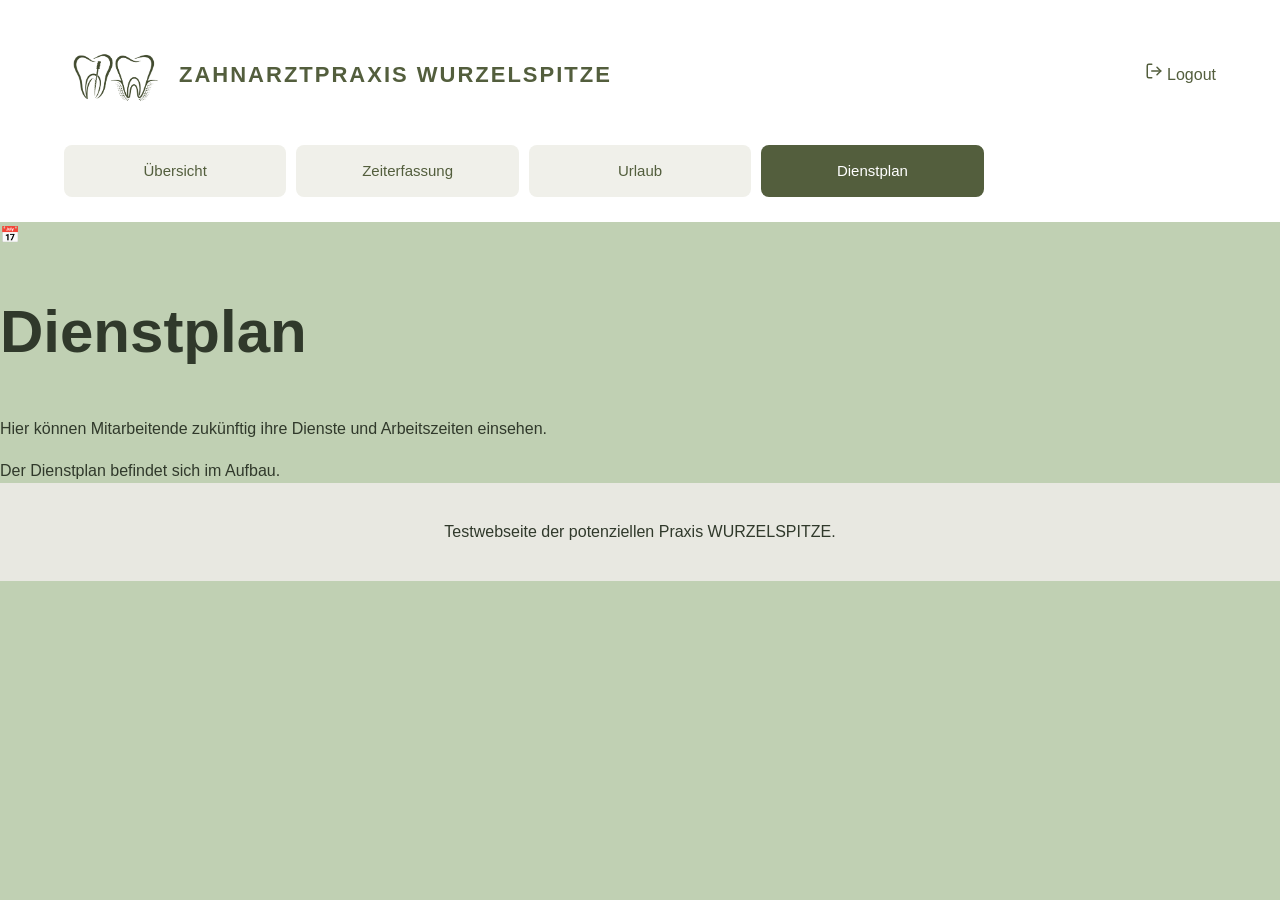
==== dienstplan.html @ b914d2db "Add files via upload" ====
<!DOCTYPE html>
<html lang="de">

<head>
  <meta charset="UTF-8">
  <meta name="viewport"
        content="width=device-width, initial-scale=1">

  <title>Dienstplan | Wurzelspitze</title>

  <link rel="stylesheet" href="style.css">
  <script src="script.js" defer></script>
</head>

<body>

<header>

  <!-- ERSTE ZEILE -->
  <div class="kopf-obenzeile">

    <div class="praxis-branding">
      <a href="index.html" class="logo-bild-link">
        <img src="Bilder/logo.png"
             alt="Praxislogo"
             class="praxis-logo">
      </a>

      <div class="praxisname">
        <a class="logo" href="index.html">
          ZAHNARZTPRAXIS WURZELSPITZE
        </a>
      </div>
    </div>

    <div class="kopf-aktionen">

      
<a class="logout-button" href="index.html">
  <svg width="18" height="18"
       viewBox="0 0 24 24"
       fill="none"
       stroke="currentColor"
       stroke-width="2"
       stroke-linecap="round"
       stroke-linejoin="round"
       aria-hidden="true">
    <path d="M9 21H5a2 2 0 0 1-2-2V5
             a2 2 0 0 1 2-2h4"/>
    <path d="M16 17l5-5-5-5"/>
    <path d="M21 12H9"/>
  </svg>

  <span>Logout</span>
</a>

    </div>

  </div>

  <!-- SMARTPHONE MENÜBUTTON -->
  <button
    class="menu-button"
    id="menu-button"
    type="button"
    aria-label="Menü öffnen"
    aria-expanded="false"
    aria-controls="hauptmenue">
    ☰
  </button>

  <!-- ZWEITE ZEILE -->
  
<!-- NAVIGATION MITARBEITERBEREICH -->

<nav id="hauptmenue" aria-label="Mitarbeiternavigation">

  <a href="login.html" aria-current="page">
    Übersicht
  </a>

  <a href="zeiterfassung.html">
    Zeiterfassung
  </a>

  <a href="urlaub.html">
    Urlaub
  </a>

  <a href="dienstplan.html">
    Dienstplan
  </a>

  </a>

</nav>


</header>


<main class="mitarbeiter-seite">
  <section class="login-bereich">
    <div class="login-karte">
      <div class="login-symbol">📅</div>
      <h1>Dienstplan</h1>
      <p>
        Hier können Mitarbeitende zukünftig
        ihre Dienste und Arbeitszeiten einsehen.
      </p>
      <div class="login-hinweis">
        Der Dienstplan befindet sich im Aufbau.
      </div>
    </div>
  </section>
</main>



<!-- FOOTER -->
<footer>
  <p>
    Testwebseite der potenziellen Praxis WURZELSPITZE.
  </p>
</footer>

</body>
</html>
---- style.css ----
:root {
  --gruen: #535e3d;
  --sand: #789a5b76;
  --text: #30392b;
}

* {
  box-sizing: border-box;
}

html {
  scroll-behavior: smooth;
}

body {
  margin: 0;
  font-family: Trebuchet MS, sans-serif;
  color: var(--text);
  background: var(--sand);
  line-height: 1.6;
}

header {
  display: flex;
  justify-content: space-between;
  align-items: center;
  padding: 24px 8%;
  background: white;
}

.logo {
  font-weight: bold;
  letter-spacing: 2px;
}

nav {
  display: flex;
  gap: 20px;
}

a {
  color: var(--gruen);
  text-decoration: none;
}

.hero {
  background: #e6e7dc;
  padding: 90px 8%;
}

.eyebrow {
  color: var(--gruen);
  font-size: 13px;
  letter-spacing: 2px;
  font-weight: bold;
}

h1 {
  font-size: clamp(32px, 5vw, 60px);
  line-height: 1.15;
  max-width: 650px;
}

.button, button {
  display: inline-block;
  background: var(--gruen);
  color: white;
  padding: 13px 22px;
  border: none;
  border-radius: 7px;
  cursor: pointer;
  font: inherit;
}

.bereich {
  padding: 60px 8%;
}

.karten {
  display: grid;
  grid-template-columns: repeat(3, 1fr);
  gap: 20px;
}

article {
  background: #535e3d;
  color: white;
  padding: 20px;
  border-radius: 24px;
  text-align: center;
}

/* Ãœberschrift in den Karten */
article h3 {
  color: white;
  font-size: 22px;
}

/* Beschreibungstext in den Karten */
article p {
  color: white;
  font-size: 16px;
}


button:hover, .button:hover {
  background: #35402b;
}

footer {
  background: #e8e8e1;
  padding: 20px;
  text-align: center;
}

@media (max-width: 650px) {
  header {
    flex-direction: column;
    gap: 14px;
  }

  .hero {
    padding: 50px 8%;
  }

  .karten {
    grid-template-columns: 1fr;
  }
}

/* TABLET */
/* Gilt bis zu einer Bildschirmbreite von 1024px */

@media (max-width: 1024px) {

  .karten {
    grid-template-columns: repeat(1, 1fr);
  }

  .hero {
    padding: 70px 6%;
  }

  .bereich {
    padding: 50px 6%;
  }
}


/* SMARTPHONE */
/* Gilt bis zu einer Bildschirmbreite von 650px */

@media (max-width: 650px) {

  header {
    flex-direction: column;
    gap: 14px;
    padding: 20px 5%;
  }

  nav {
    flex-wrap: wrap;
    justify-content: center;
  }

  .hero {
    padding: 50px 6%;
  }

  .karten {
    grid-template-columns: 1fr;
  }

  .bereich {
    padding: 35px 6%;
  }

  .button,
  button {
    max-width: 100%;
  }
}

/* SMARTPHONE-MENÃœ */

/* Auf groÃŸen Bildschirmen verstecken */
.menu-button {
  display: none;
}

/* FÃ¼r Smartphones bis 650px Breite */
@media (max-width: 650px) {

  header {
    flex-direction: row;
    flex-wrap: wrap;
    justify-content: space-between;
    align-items: center;
  }

  .menu-button {
    display: block;
    background: var(--gruen);
    color: white;
    font-size: 26px;
    padding: 5px 14px;
    border: none;
    border-radius: 8px;
    cursor: pointer;
  }

  nav {
    display: none;
    width: 100%;
    flex-direction: column;
    background: #e6e7dc;
    padding: 15px;
    border-radius: 8px;
    gap: 15px;
  }

  nav.offen {
    display: flex;
  }
}

/* FAQ-BEREICH */

.faq-item {
  background: white;
  border-radius: 10px;
  margin-bottom: 12px;
  overflow: hidden;
}

.faq-frage {
  display: flex;
  justify-content: space-between;
  align-items: center;
  width: 100%;

  background: white;
  color: var(--text);

  padding: 20px;
  border: none;
  border-radius: 0;

  font-size: 18px;
  font-weight: bold;
  text-align: left;
  cursor: pointer;
}

.faq-frage:hover {
  background: #e6e7dc;
}

.faq-frage span {
  font-size: 24px;
  margin-left: 15px;
}

.faq-antwort {
  padding: 0 20px 20px;
  color: var(--text);
}

.faq-antwort p {
  margin: 0;
}

.faq-antwort[hidden] {
  display: none;
}


/* Nach-oben-Button â€“ bereinigte Version */
#nach-oben {
  position: fixed;
  bottom: 25px;
  right: 25px;
  width: 50px;
  height: 50px;
  display: grid;
  place-items: center;
  padding: 0;
  border: none;
  border-radius: 50%;
  color: white;
  background: rgba(83, 94, 61, 0.4);
  font-size: 30px;
  line-height: 1;
  cursor: pointer;
  z-index: 100;
  opacity: 0;
  visibility: hidden;
  pointer-events: none;
  transition: opacity 0.3s, visibility 0.3s, background-color 0.2s;
}

#nach-oben.sichtbar {
  opacity: 1;
  visibility: visible;
  pointer-events: auto;
}

#nach-oben svg {
  display: block;
  width: 26px;
  height: 26px;
}

/* NEUE KOPFZEILE */

/* Praxisname links */
.praxisname {
  display: flex;
  flex-direction: column;
  gap: 3px;
}

.praxisname .logo {
  font-size: 22px;
  font-weight: bold;
  letter-spacing: 2px;
}

.praxisname span {
  font-size: 12px;
  color: #686e60;
}

/* Navigation als Kacheln */
header nav {
  display: flex;
  gap: 8px;
}

header nav a {
  display: inline-block;
  padding: 12px 18px;

  background: #f0f0ea;
  color: var(--gruen);

  border-radius: 8px;
  font-size: 15px;
  font-weight: 500;
  text-decoration: none;

  transition: background 0.3s, color 0.3s;
}

/* Wenn die Maus Ã¼ber einer Kachel ist */
header nav a:hover {
  background: #dfe4d8;
}

/* Aktuell geÃ¶ffnete Seite */
header nav a[aria-current="page"] {
  background: var(--gruen);
  color: white;
}

/* Smartphone-Ansicht */
@media (max-width: 650px) {

  .praxisname .logo {
    font-size: 18px;
  }

  .praxisname span {
    font-size: 10px;
  }

  header nav {
    display: none;
    width: 100%;
    flex-direction: column;
  }

  header nav.offen {
    display: flex;
  }

  header nav a {
    width: 100%;
  }
}

/* ZWEIZEILIGE KOPFZEILE â€“ DESKTOP */

@media (min-width: 651px) {

  header {
    display: flex;
    flex-direction: column;
    align-items: stretch;
    gap: 22px;
    padding: 25px 5%;
  }

  /* Praxisname in der ersten Zeile */
  .praxisname {
    width: 100%;
    align-items: flex-start;
  }

  /* MenÃ¼ Ã¼ber gesamte Breite */
  header nav {
    display: grid;
    grid-template-columns: repeat(5, minmax(0, 1fr));
    gap: 10px;
    width: 100%;
  }

  /* Alle MenÃ¼kacheln gleich groÃŸ */
  header nav a {
    display: flex;
    align-items: center;
    justify-content: center;

    min-width: 0;
    padding: 14px 8px;
    text-align: center;
    border-radius: 8px;
  }
}

/* NOTFALL-BUTTON IN DER KOPFZEILE */

.kopf-obenzeile {
  grid-column: 1 / -1;
  display: flex;
  align-items: center;
  justify-content: space-between;
  gap: 20px;
  width: 100%;
}

.notfall-button {
  display: inline-flex;
  align-items: center;
  justify-content: center;
  gap: 10px;

  background: #ff0000;
  color: white;

  padding: 13px 20px;
  border-radius: 9px;

  font-size: 15px;
  font-weight: 600;
  text-decoration: none;
  white-space: nowrap;

  transition: background-color 0.3s;
}

.notfall-button:hover {
  background: #ff0000;
  color: white;
}

.notfall-button svg {
  flex-shrink: 0;
}

/* DESKTOP UND TABLET */

@media (min-width: 651px) {

  header {
    display: grid;
    grid-template-columns: 1fr;
    gap: 20px;
  }

  header nav {
    grid-column: 1;
    grid-row: 2;

    display: grid;
    grid-template-columns: repeat(5, minmax(0, 1fr));

    gap: 10px;
    width: 100%;
  }
}

/* SMARTPHONE */

@media (max-width: 650px) {

  header {
    display: grid;
    grid-template-columns: 1fr auto;
    align-items: center;
    gap: 12px;
  }

  .kopf-obenzeile {
    grid-column: 1 / -1;
    grid-row: 1;
    gap: 10px;
  }

  .notfall-button {
    padding: 10px;
    font-size: 12px;
    gap: 6px;
  }

  .notfall-button svg {
    width: 18px;
    height: 18px;
  }

  .menu-button {
    grid-column: 2;
    grid-row: 2;
    justify-self: end;
  }

  header nav {
    grid-column: 1 / -1;
    grid-row: 3;
  }
}

/* NOTFALL-SEITE */

.notfall-seite {
  background: var(--sand);
}

.notfall-einleitung {
  padding: 60px 8% 30px;
}

.notfall-inhalt {
  padding: 0 8% 70px;
  display: grid;
  gap: 24px;
}

.notfall-karte {
  display: block;
  text-align: left;
  background: white;
  padding: 32px;
  border-radius: 14px;
  color: var(--text);
}

.notfall-karte h2 {
  font-size: 25px;
  margin-top: 0;
}

.praxis-kontakt {
  border-left: 5px solid var(--gruen);
}

.bereitschaft {
  background: #fff5f3;
  border-left: 5px solid #ff0000;
}

.notfall-nummer {
  font-size: clamp(22px, 3vw, 34px);
  font-weight: bold;
  color: var(--gruen);
}

.bereitschaft .notfall-nummer {
  color: #ff0000;
}

.notfall-anrufen {
  display: inline-block;
  padding: 15px 20px;
  background: #ff0000;
  color: white;
  border-radius: 8px;
  text-decoration: none;
  font-weight: bold;
}

.notfall-anrufen:hover {
  background: #ff0000;
  color: white;
}

.notfall-hinweis {
  font-size: 13px;
  color: #665F5D;
}

.notfall-wichtig {
  padding: 25px 30px;
  background: white;
  border-radius: 14px;
  border: 1px solid #e6d0cd;
}

.notfall-wichtig a {
  color: #ff0000;
  font-weight: bold;
}

@media (max-width: 650px) {
  .notfall-einleitung {
    padding: 40px 6% 25px;
  }

  .notfall-inhalt {
    padding: 0 6% 50px;
  }

  .notfall-karte {
    padding: 24px;
  }
}

/* Textfarbe im Notdienst-Kasten */

.bereitschaft p {
  color: #665F5D;
}

/* Telefonnummer bleibt rot */

.bereitschaft .notfall-nummer {
  color: #ff0000;
}

.notfall-karte.bereitschaft p:not(.notfall-nummer) {
  color: #665F5D;
}

/* Textfarbe in der Karte Ã–ffnungszeiten */

.praxis-kontakt p {
  color: #665F5D;
}

/* Praxis-Telefonnummer bleibt olivgrÃ¼n */

.praxis-kontakt .notfall-nummer {
  color: #535E3D;
}


/* Anordnung der beiden Notdienst-Buttons */

.notdienst-buttons {
  display: grid;
  grid-template-columns: repeat(2, minmax(0, 1fr));
  gap: 20px;
  width: 100%;
}

/* Beide Buttons immer gleich gestalten */

.notdienst-buttons .notfall-anrufen,
.bereitschaft .notdienst-buttons .notfall-anrufen {
  display: flex;
  align-items: center;
  justify-content: center;

  width: 100%;
  min-width: 0;
  min-height: 65px;

  padding: 15px;
  margin: 0;
  box-sizing: border-box;
  text-align: center;
  white-space: normal;
}

/* Wenn der Platz zu klein wird:
   sofort beide Buttons untereinander */

@media (max-width: 900px) {

  .notdienst-buttons {
    grid-template-columns: 1fr;
  }

}

/* PRAXISLOGO IN DER KOPFZEILE */

.praxis-branding {
  display: flex;
  align-items: center;
  gap: 15px;
  min-width: 0;
}

.logo-bild-link {
  display: flex;
  align-items: center;
  flex-shrink: 0;
}

.praxis-logo {
  display: block;
  width: 100px;
  height: 100px;
  object-fit: contain;
}

/* Smartphone */

@media (max-width: 650px) {

  .praxis-branding {
    gap: 8px;
  }

  .praxis-logo {
    width: 42px;
    height: 42px;
  }

}
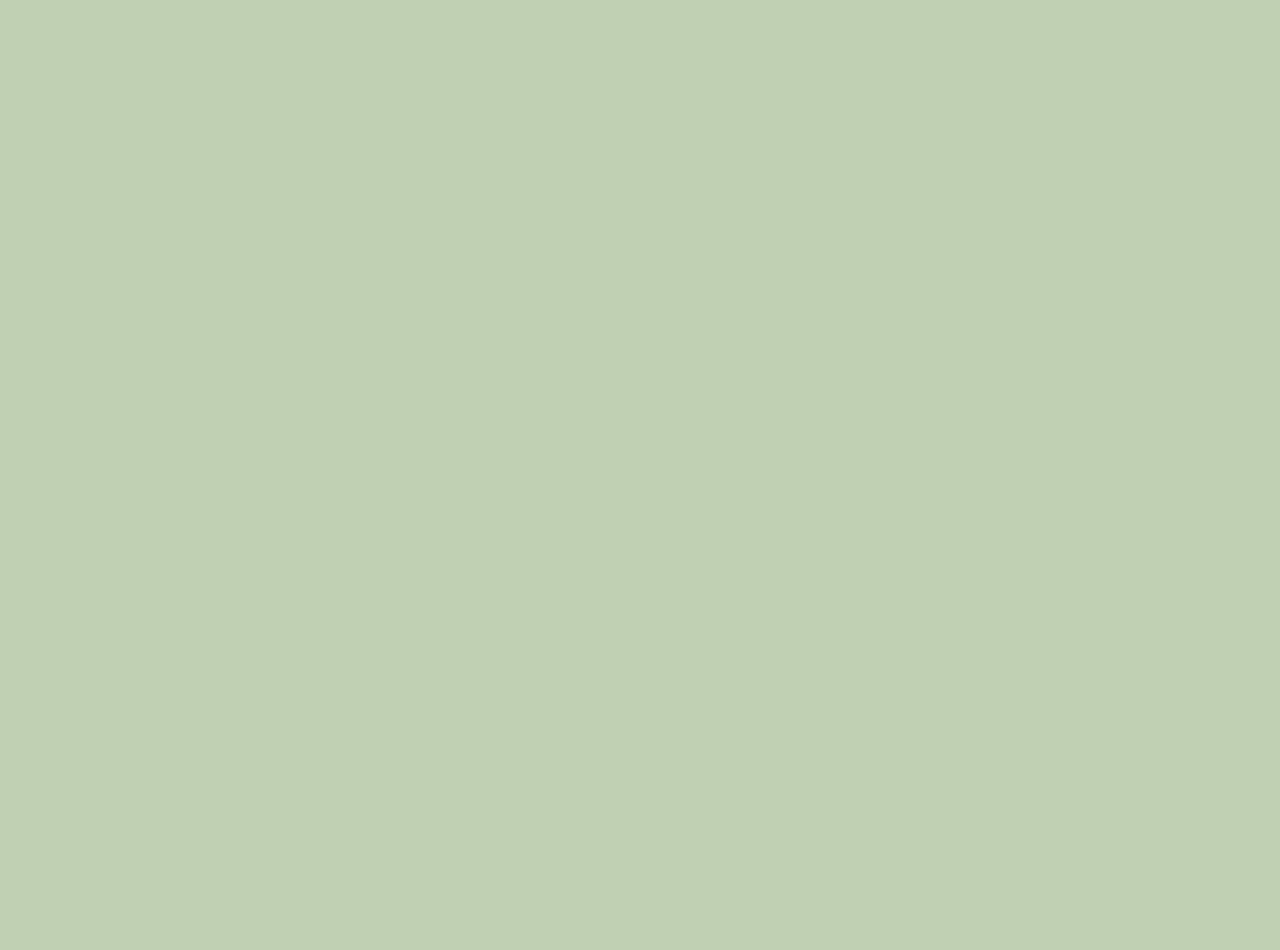
==== commit 8a6f794d: "Add files via upload" ====
--- a/dienstplan.html
+++ b/dienstplan.html
@@ -14,7 +14,7 @@
 </head>
 
 <body>
-
+<body style="visibility: hidden;"></body>
 <header>
 
   <!-- ERSTE ZEILE -->
@@ -124,6 +124,6 @@
     Testwebseite der potenziellen Praxis WURZELSPITZE.
   </p>
 </footer>
-
+<script type="module" src="mitarbeiter-schutz.js"></script>
 </body>
 </html>
--- a/style.css
+++ b/style.css
@@ -730,3 +730,298 @@
   }
 
 }
+
+/* MITARBEITER-LOGIN IN DER KOPFZEILE */
+
+.kopf-aktionen {
+  display: flex;
+  align-items: center;
+  gap: 12px;
+  flex-shrink: 0;
+}
+
+.login-button {
+  display: inline-flex;
+  align-items: center;
+  justify-content: center;
+  gap: 8px;
+
+  background: #F0F0EA;
+  color: var(--gruen);
+
+  border-radius: 9px;
+  padding: 13px 20px;
+  font-size: 15px;
+  font-weight: 600;
+  text-decoration: none;
+
+  transition: background-color 0.2s;
+}
+
+.login-button:hover {
+  background: #DFE4D8;
+  color: var(--gruen);
+}
+
+.login-button svg {
+  flex-shrink: 0;
+}
+
+/* Auf Desktop nur oben rechts anzeigen */
+
+.login-menu {
+  display: none !important;
+}
+
+/* SMARTPHONE */
+
+@media (max-width: 650px) {
+
+  .kopf-aktionen {
+    gap: 6px;
+  }
+
+  .login-button {
+    display: none;
+  }
+
+  header nav.offen a.login-menu {
+    display: flex !important;
+    align-items: center;
+    gap: 8px;
+    border-top: 1px solid #CBD1C4;
+  }
+}
+
+/* MITARBEITERBEREICH */
+
+.mitarbeiter-seite {
+  min-height: 70vh;
+  background: var(--sand);
+}
+
+.login-bereich {
+  display: flex;
+  justify-content: center;
+  align-items: center;
+  padding: 70px 20px;
+}
+
+.login-karte {
+  width: 100%;
+  max-width: 520px;
+  background: white;
+  padding: 45px 35px;
+  border-radius: 18px;
+  text-align: center;
+  box-shadow: 0 8px 30px rgba(0,0,0,0.05);
+}
+
+.login-symbol {
+  font-size: 36px;
+}
+
+.login-karte h1 {
+  font-size: 32px;
+  margin: 20px auto;
+}
+
+.login-karte p {
+  color: #665F5D;
+}
+
+.login-hinweis {
+  background: #E6E7DC;
+  color: #535E3D;
+  padding: 20px;
+  border-radius: 10px;
+  margin: 25px 0;
+  font-weight: bold;
+}
+
+.login-info {
+  font-size: 15px;
+}
+
+.login-zurueck {
+  display: inline-block;
+  background: var(--gruen);
+  color: white;
+  padding: 13px 24px;
+  border-radius: 8px;
+  margin-top: 20px;
+}
+
+.login-zurueck:hover {
+  background: #35402B;
+  color: white;
+}
+
+@media (max-width: 650px) {
+  .login-karte {
+    padding: 30px 20px;
+  }
+}
+
+/* ==================================
+   KOPFZEILE DESKTOP KORRIGIEREN
+   ================================== */
+
+@media (min-width: 769px) {
+
+  /* Kopfzeile in zwei Zeilen */
+  header {
+    display: flex;
+    flex-direction: column;
+    align-items: stretch;
+  }
+
+  /* Erste Zeile */
+  .kopf-obenzeile {
+    display: flex;
+    align-items: center;
+    justify-content: space-between;
+    width: 100%;
+    gap: 20px;
+  }
+
+  .praxis-branding {
+    display: flex;
+    align-items: center;
+    gap: 15px;
+  }
+
+  /* Beide Buttons rechts */
+  .kopf-aktionen {
+    display: flex;
+    align-items: center;
+    justify-content: flex-end;
+    gap: 12px;
+  }
+
+  /* Zweite Zeile */
+  #hauptmenue {
+    display: flex;
+    flex-direction: row;
+    width: 100%;
+    align-items: stretch;
+    gap: 10px;
+  }
+
+  /* Alle fünf Menüpunkte gleich breit */
+  #hauptmenue > a:not(.login-menu) {
+    flex: 1;
+    text-align: center;
+  }
+
+  /* Login nicht zusätzlich im Desktop-Menü */
+  #hauptmenue .login-menu {
+    display: none !important;
+  }
+
+  /* Hamburger auf Desktop ausblenden */
+  .menu-button {
+    display: none;
+  }
+
+}
+
+/* LOGOUT-BUTTON MITARBEITERBEREICH */
+
+.logout-button {
+  display: inline-flex;
+  align-items: center;
+  justify-content: center;
+  gap: 9px;
+
+  background: #535E3D;
+  color: white;
+
+  padding: 13px 20px;
+  border-radius: 9px;
+
+  font-size: 15px;
+  font-weight: 600;
+  text-decoration: none;
+
+  transition: background-color 0.2s;
+}
+
+.logout-button:hover {
+  background: #35402B;
+  color: white;
+}
+
+.logout-button svg {
+  flex-shrink: 0;
+}
+
+/* MITARBEITER-NAVIGATION DESKTOP */
+
+@media (min-width: 769px) {
+
+  #hauptmenue > a:not(.logout-menu):not(.login-menu) {
+    flex: 1;
+    min-width: 0;
+    text-align: center;
+  }
+
+  #hauptmenue .logout-menu {
+    display: none !important;
+  }
+
+}
+
+/* LOGOUT IM SMARTPHONE-MENÜ */
+
+@media (max-width: 768px) {
+
+  #hauptmenue.offen .logout-menu {
+    display: flex !important;
+    align-items: center;
+    width: 100%;
+    padding: 14px 18px;
+    color: #535E3D;
+    font-weight: 600;
+    border-top: 1px solid #D5D9CF;
+  }
+
+}
+
+/* LOGINFORMULAR */
+
+#anmeldeformular {
+  display: flex;
+  flex-direction: column;
+  text-align: left;
+  gap: 12px;
+  margin-top: 25px;
+}
+
+#anmeldeformular label {
+  color: #535E3D;
+  font-weight: 600;
+}
+
+#anmeldeformular input {
+  padding: 14px;
+  border: 1px solid #CCD1C4;
+  border-radius: 8px;
+  font: inherit;
+  background: white;
+}
+
+#anmeldeformular input:focus {
+  outline: 2px solid #535E3D;
+}
+
+#anmeldeformular button {
+  border: none;
+  cursor: pointer;
+  font: inherit;
+  font-weight: 600;
+}
+
+#login-fehler {
+  color: #B3261E;
+}
